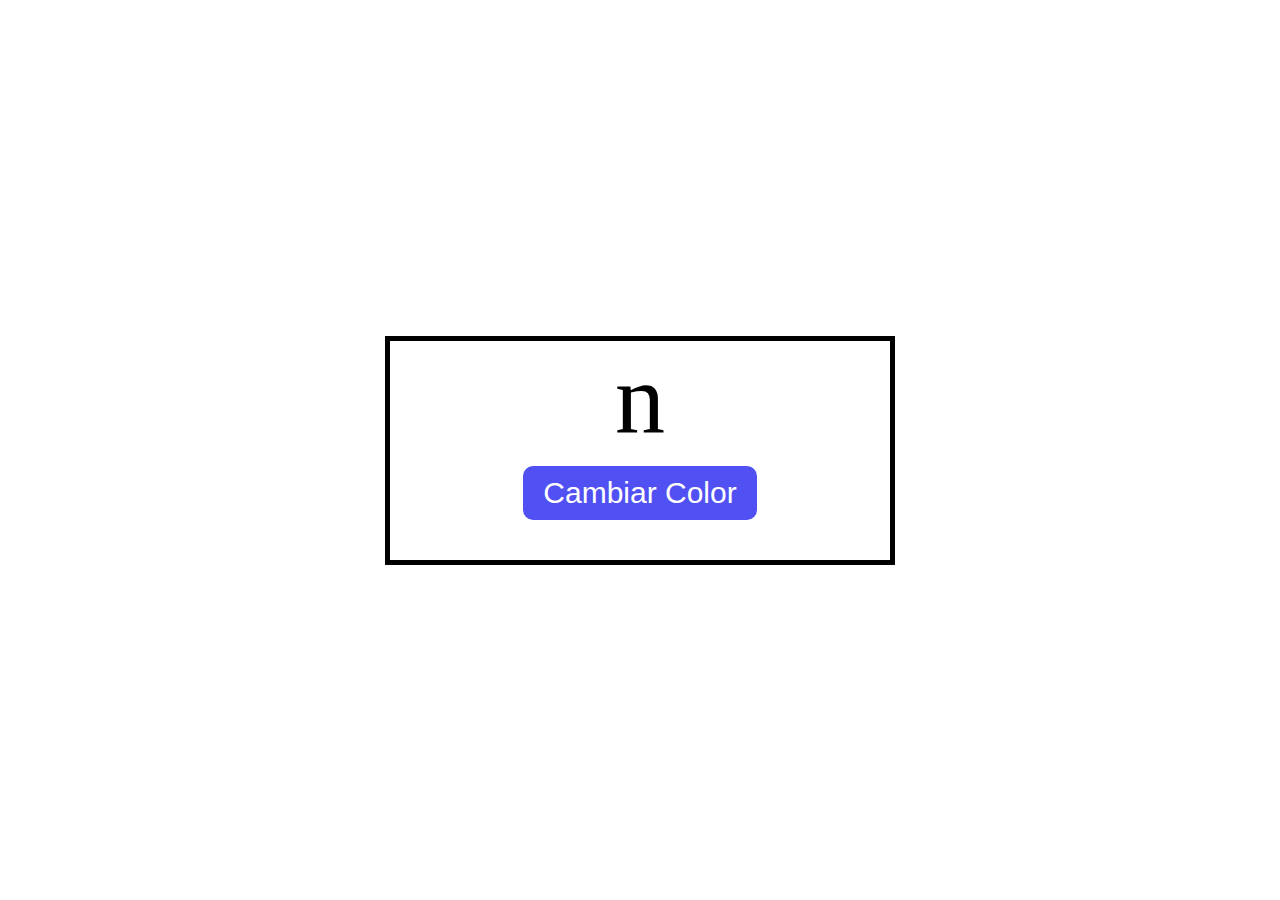
==== Colores Aleatorios/colores.html @ 1059b12b "Colores" ====
<!DOCTYPE html>
<html lang="en">
<head>
    <meta charset="UTF-8">
    <meta name="viewport" content="width=device-width, initial-scale=1.0">
    <link rel="stylesheet" href="colores.css">
    <title>Document</title>
</head>
<body>
    <div class="cuadro">
        <div class="titulo">n</div>
        <button>Cambiar Color</button>
    </div>
    <script src="colores.js"></script>
</body>
</html>
---- Colores Aleatorios/colores.css ----
body {
    display: flex; 
    justify-content: center; 
    align-items: center; 
    background-color: white; 
    font-family: 'Times New Roman', Times, serif;
    margin: 0; 
    height: 100vh; 
}

.cuadro {
    display: flex; 
    flex-direction: column;
    width: 500px;
    border: 3px;
    border-style: solid;
    border-width: 5px;
    border-color: black;
    background-color: white; 
    color: black; 
    align-items: center; 
    justify-content: center; 
    text-align: center; 
}
button {
    border: none;
    border-radius: 10px;
    background-color: rgb(81, 81, 243);
    color: white;
    padding: 10px 20px;
    cursor: pointer;
    margin-top: 20px;
    font-size: 30px;
    margin: 40px;
    margin-top: 10px;
}
.titulo {
    font-size: 100px;
    margin: 0;
}
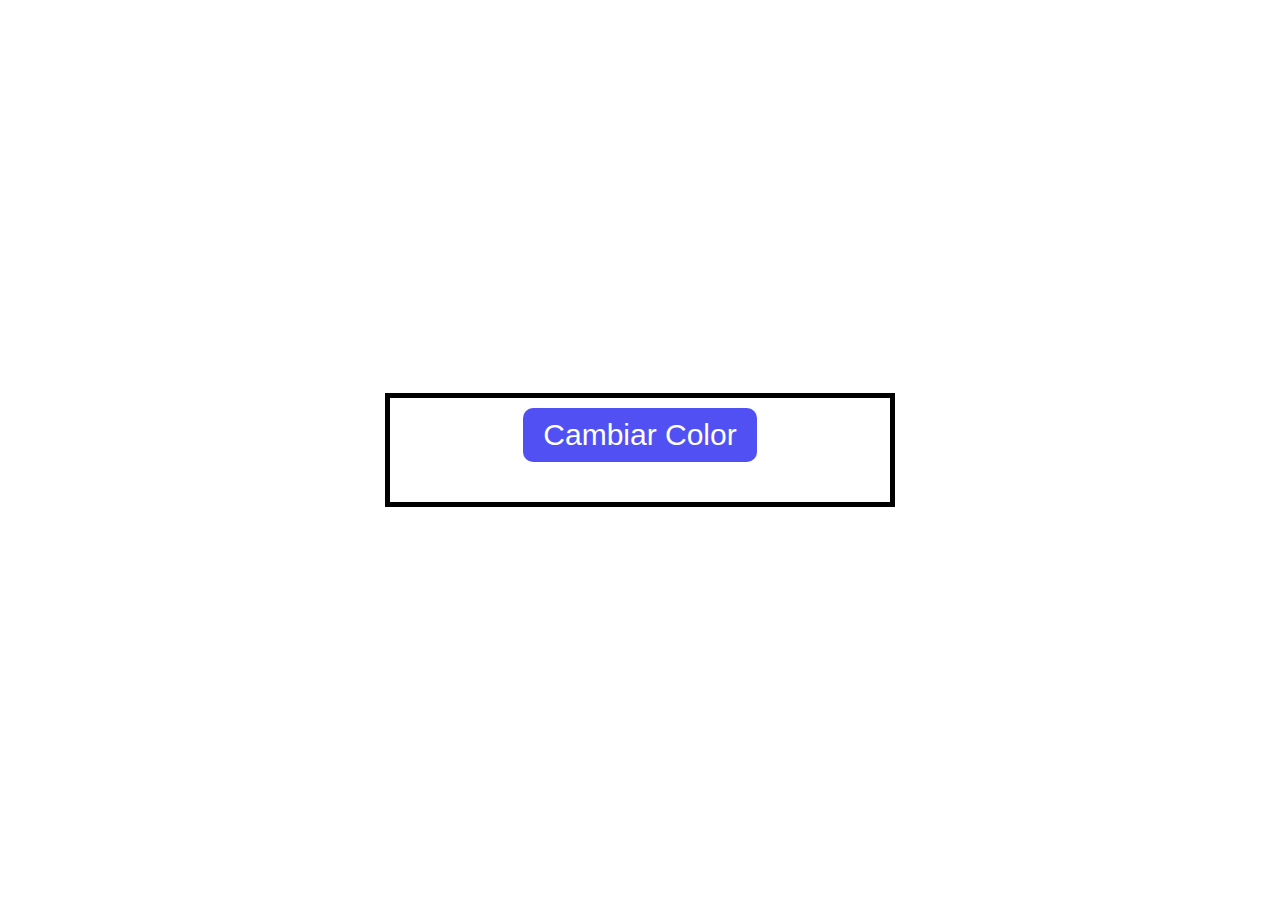
==== commit b28bb04e: "acabado" ====
--- a/Colores Aleatorios/colores.html
+++ b/Colores Aleatorios/colores.html
@@ -8,7 +8,7 @@
 </head>
 <body>
     <div class="cuadro">
-        <div class="titulo">n</div>
+        <div class="titulo"></div>
         <button>Cambiar Color</button>
     </div>
     <script src="colores.js"></script>
